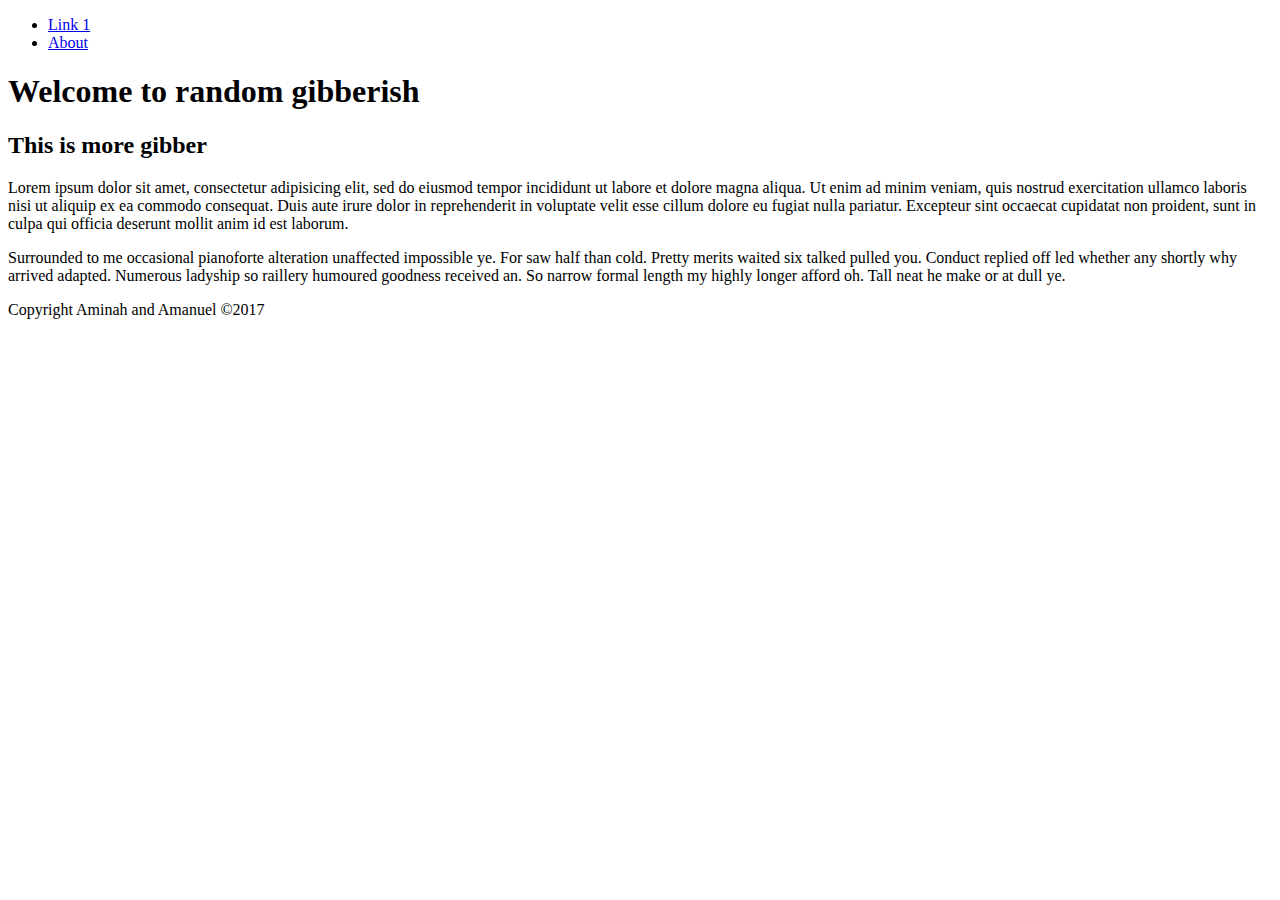
==== html/gps/index.html @ 97bcfc2a "added gibberish" ====
<!DOCTYPE html>
<html>
<head>
	<title>Gibberish</title>
<meta charset="UTF-8">
</head>
<body>
	<nav>
		<ul>
			<li><a href="#">Link 1</a></li>
			<li><a href="#">About</a></li>
		</ul>
	</nav>
	<main>
		<article>
			<header>
				<h1>Welcome to random gibberish
				</h1>
			</header>
			<section>
				<h2>This is more gibber
				</h2>
				<p>Lorem ipsum dolor sit amet, consectetur adipisicing elit, sed do eiusmod
				tempor incididunt ut labore et dolore magna aliqua. Ut enim ad minim veniam,
				quis nostrud exercitation ullamco laboris nisi ut aliquip ex ea commodo
				consequat. Duis aute irure dolor in reprehenderit in voluptate velit esse
				cillum dolore eu fugiat nulla pariatur. Excepteur sint occaecat cupidatat non
				proident, sunt in culpa qui officia deserunt mollit anim id est laborum.
				</p>
			</section>
		</article>
	</main>
	<aside>
		<p>Surrounded to me occasional pianoforte alteration unaffected impossible ye. For saw half than cold. Pretty merits waited six talked pulled you. Conduct replied off led whether any shortly why arrived adapted. Numerous ladyship so raillery humoured goodness received an. So narrow formal length my highly longer afford oh. Tall neat he make or at dull ye.
		</p>
	</aside>
	<footer>Copyright Aminah and Amanuel &copy;2017</footer>
</body>
</html>
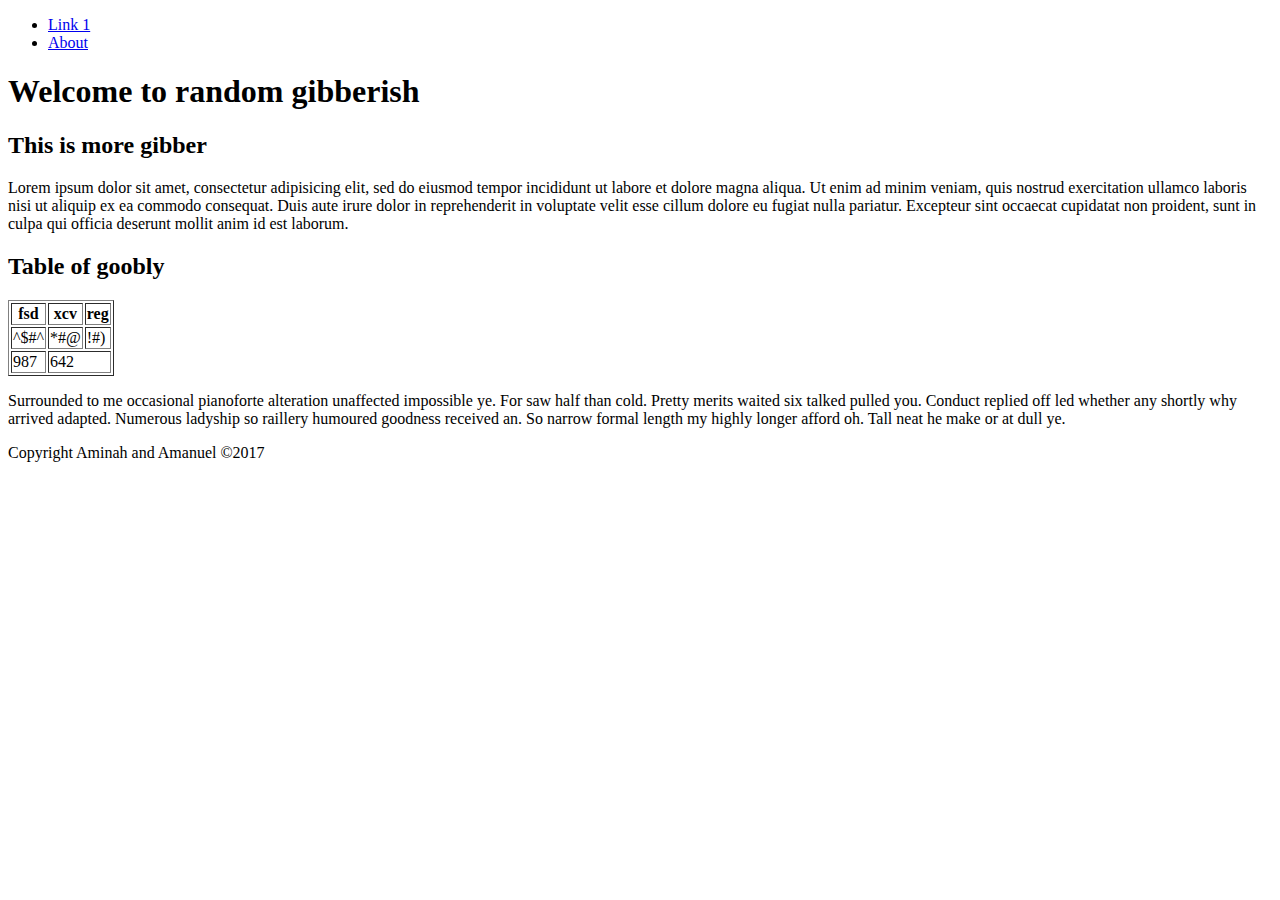
==== commit fb12fb0d: "table of goober" ====
--- a/html/gps/index.html
+++ b/html/gps/index.html
@@ -28,6 +28,27 @@
 				proident, sunt in culpa qui officia deserunt mollit anim id est laborum.
 				</p>
 			</section>
+			<section>
+				<h2>Table of goobly
+				</h2>
+				<table border="1">
+					<tr>
+						<th>fsd</th>
+						<th>xcv</th>
+						<th>reg</th>
+					</tr>
+					<tr>
+						<td>^$#^</td>
+						<td>*#@</td>
+						<td>!#)</td>
+					</tr>
+					<tr>
+						<td>987</td>
+						<td colspan="2">642</td>
+
+					</tr>
+				</table>
+			</section>
 		</article>
 	</main>
 	<aside>
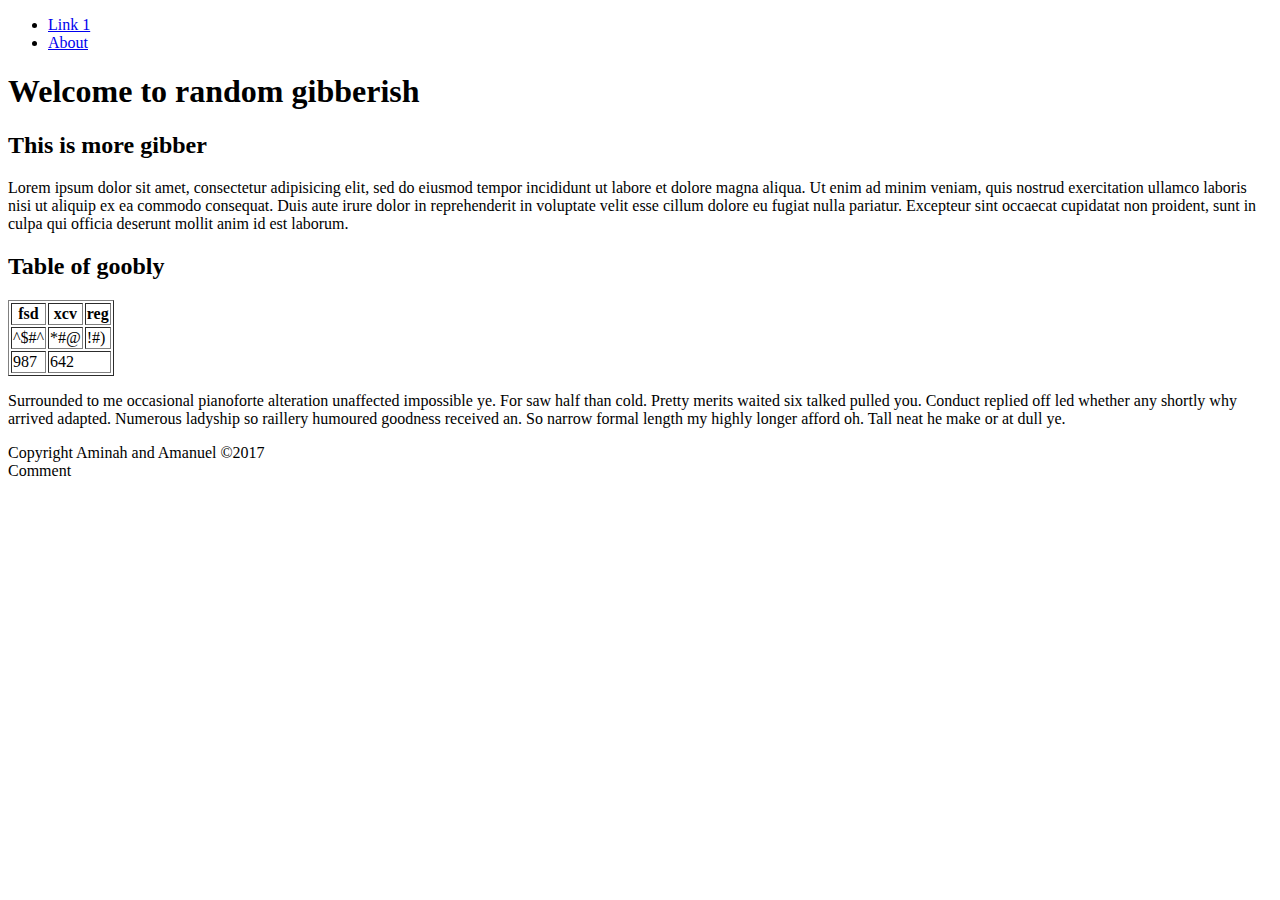
==== commit 7396fdfd: "comments" ====
--- a/html/gps/index.html
+++ b/html/gps/index.html
@@ -57,4 +57,6 @@
 	</aside>
 	<footer>Copyright Aminah and Amanuel &copy;2017</footer>
 </body>
-</html>+</html>
+
+Comment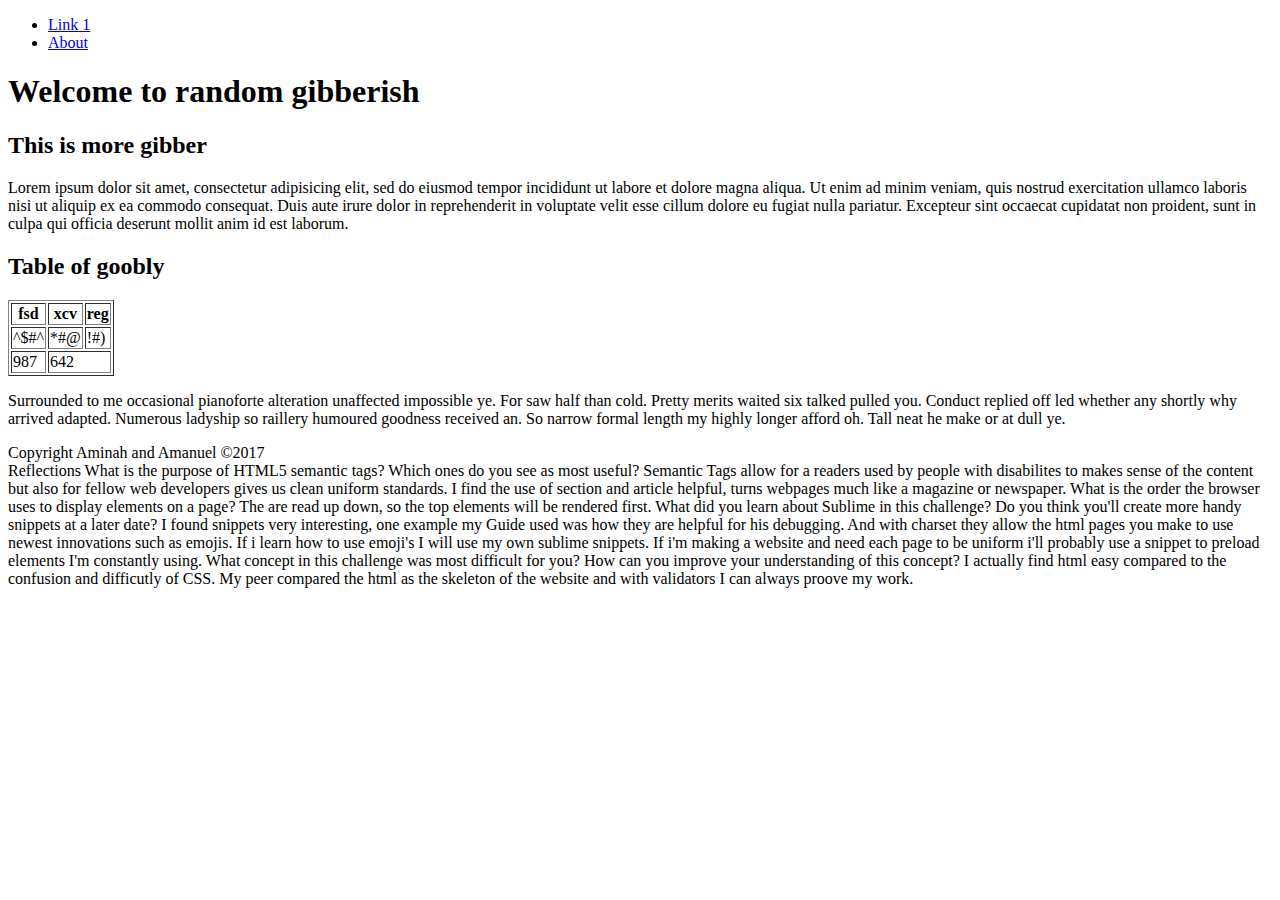
==== commit 2080e11d: "added more comments" ====
--- a/html/gps/index.html
+++ b/html/gps/index.html
@@ -59,4 +59,16 @@
 </body>
 </html>
 
-Comment+Reflections
+What is the purpose of HTML5 semantic tags? Which ones do you see as most useful?
+Semantic Tags allow for a readers used by people with disabilites to makes sense of the content but also for fellow web developers gives us clean uniform standards. I find the use of section and article helpful, turns webpages much like a magazine or newspaper.
+
+What is the order the browser uses to display elements on a page?
+The are read up down, so the top elements will be rendered first.
+
+
+What did you learn about Sublime in this challenge? Do you think you'll create more handy snippets at a later date?
+I found snippets very interesting, one example my Guide used was how they are helpful for his debugging. And with charset they allow the html pages you make to use newest innovations such as emojis. If i learn how to use emoji's I will use my own sublime snippets. If i'm making a website and need each page to be uniform i'll probably use a snippet to preload elements I'm constantly using.
+
+What concept in this challenge was most difficult for you? How can you improve your understanding of this concept?
+I actually find html easy compared to the confusion and difficutly of CSS. My peer compared the html as the skeleton of the website and with validators I can always proove my work.